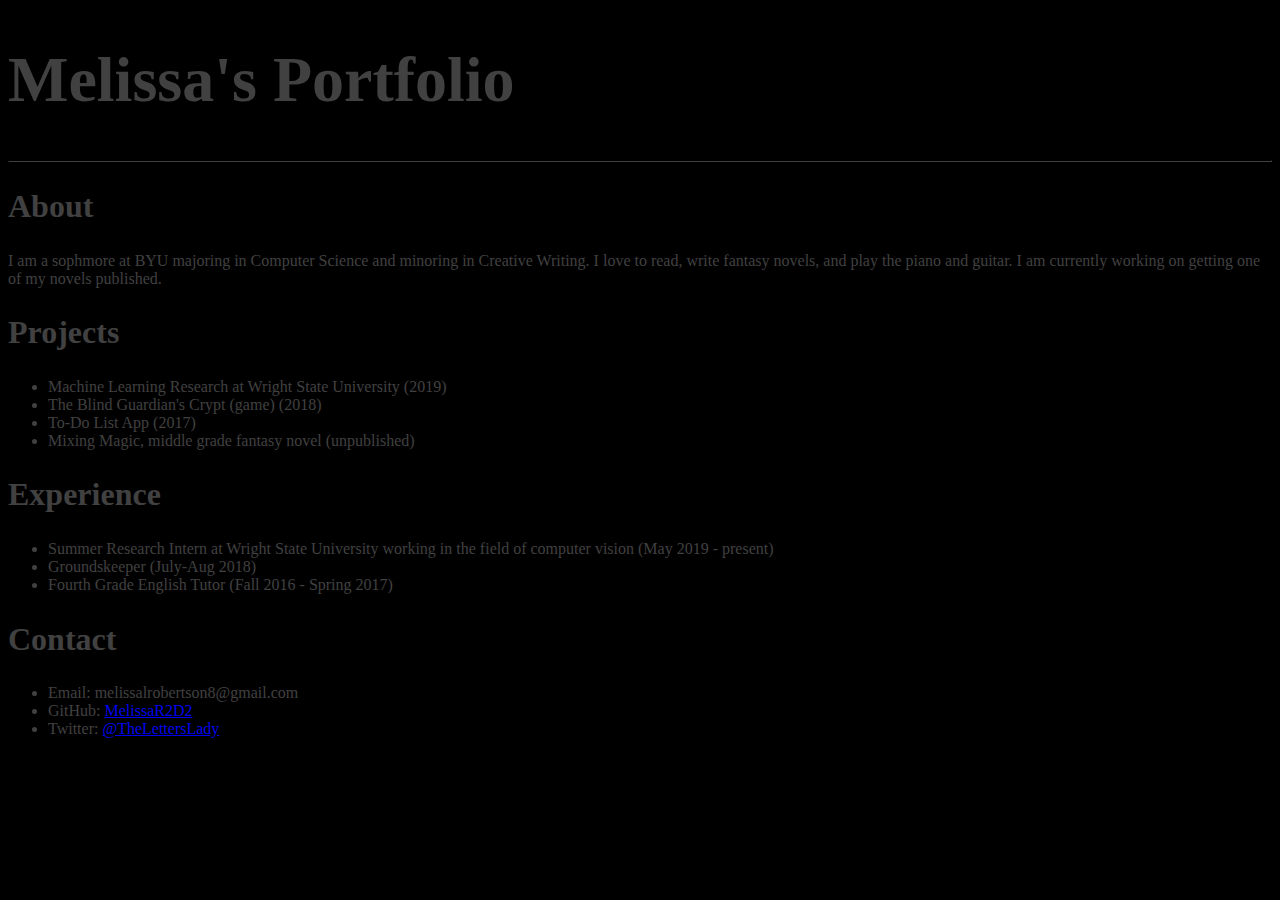
==== portfolio/index.html @ 1e47459a "Fixed file organization" ====
<!DOCTYPE html>
<html>
    <head>
        <title>Melissa's Portfolio</title>
        <link rel='stylesheet' href='styles.css'/>
    </head>
    <body>
        <h1>Melissa's Portfolio</h1>
        <hr>
        <h2>About</h2>
        <p>I am a sophmore at BYU majoring in Computer Science and minoring in Creative Writing. 
        I love to read, write fantasy novels, and play the piano and guitar. I am currently working on getting one of my novels published.</p>
        <h2>Projects</h2>
        <ul>
            <li>Machine Learning Research at Wright State University (2019)</li>
            <li>The Blind Guardian's Crypt (game) (2018)</li>
            <li>To-Do List App (2017)</li>
            <li>Mixing Magic, middle grade fantasy novel (unpublished)</li>
        </ul>
        <h2>Experience</h2>
        <ul>
            <li>Summer Research Intern at Wright State University working in the field of computer vision (May 2019 - present)</li>
            <li>Groundskeeper (July-Aug 2018)</li>
            <li>Fourth Grade English Tutor (Fall 2016 - Spring 2017) </li>
        </ul>
        <h2>Contact</h2>
        <ul>
            <li>Email: melissalrobertson8@gmail.com</li>
            <li>GitHub: <a href="https://github.com/MelissaR2D2">MelissaR2D2</a> </li>
            <li>Twitter: <a href="https://twitter.com/TheLettersLady">@TheLettersLady</a></li>
        </ul>
    </body>
</html>
---- portfolio/styles.css ----
body {
    color: #414141; /* Dark gray */
    background-color: #000000;
    font-size: 16px
}

h1 {
    font-size: 4em;
}

h2 {
    font-size: 2em;
}

hr {
   background-color: #414141; 
   border-color: #414141;
}
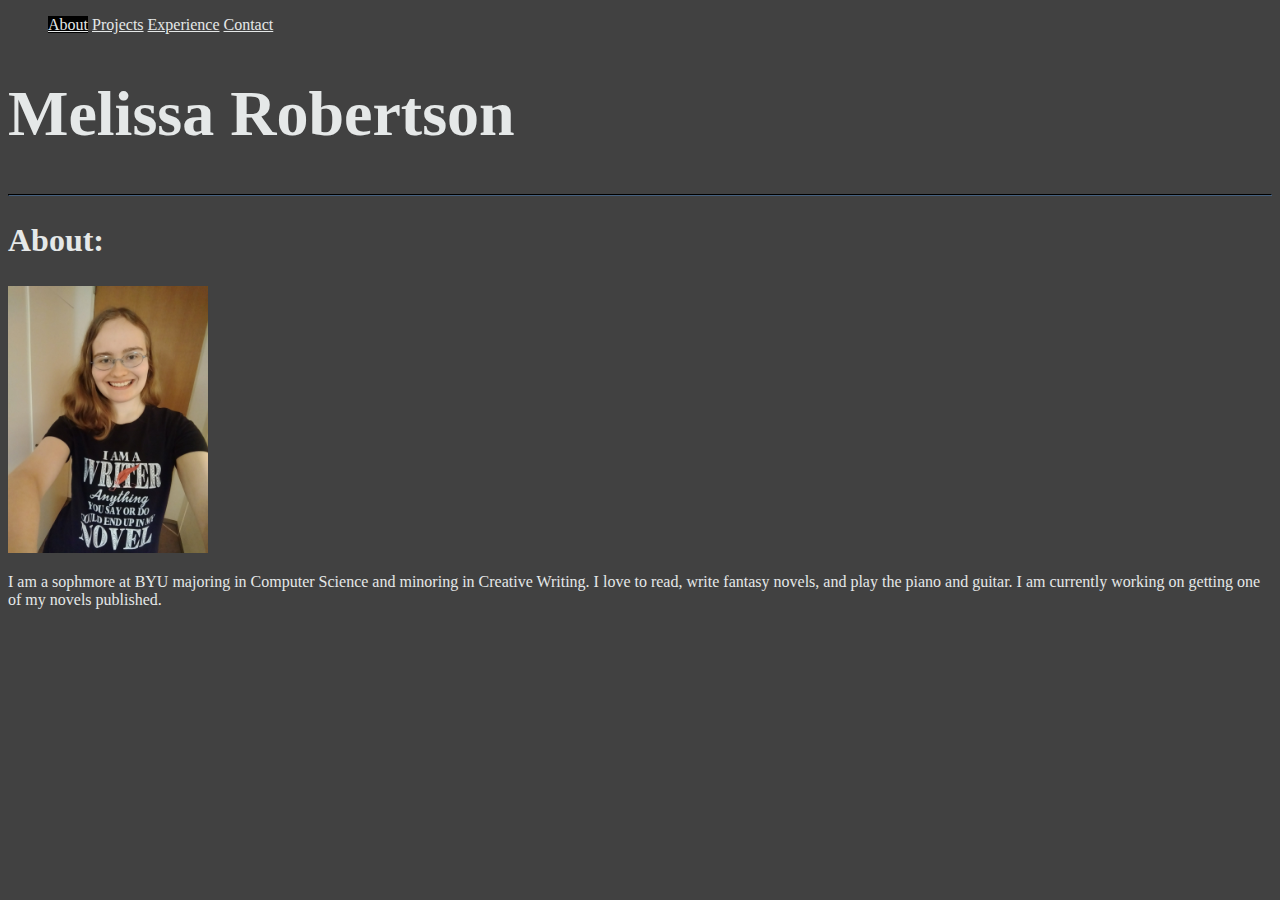
==== commit c3ae90fb: "Stuff for HTML 3 activity" ====
--- a/portfolio/index.html
+++ b/portfolio/index.html
@@ -2,32 +2,22 @@
 <html>
     <head>
         <title>Melissa's Portfolio</title>
-        <link rel='stylesheet' href='styles.css'/>
+        <link rel='stylesheet' href='portfolio.css'/>
     </head>
     <body>
-        <h1>Melissa's Portfolio</h1>
+        <nav>
+            <ul>
+                <li class='active'><a href='index.html'>About</a></li>
+                <li><a href='projects.html'>Projects</a></li>
+                <li><a href='experience.html'>Experience</a></li>
+                <li><a href='contact.html'>Contact</a></li>
+            </ul>
+        </nav>
+        <h1>Melissa Robertson</h1>
         <hr>
-        <h2>About</h2>
+        <h2>About:</h2>
+        <img src="portrait.jpg" width=200>
         <p>I am a sophmore at BYU majoring in Computer Science and minoring in Creative Writing. 
         I love to read, write fantasy novels, and play the piano and guitar. I am currently working on getting one of my novels published.</p>
-        <h2>Projects</h2>
-        <ul>
-            <li>Machine Learning Research at Wright State University (2019)</li>
-            <li>The Blind Guardian's Crypt (game) (2018)</li>
-            <li>To-Do List App (2017)</li>
-            <li>Mixing Magic, middle grade fantasy novel (unpublished)</li>
-        </ul>
-        <h2>Experience</h2>
-        <ul>
-            <li>Summer Research Intern at Wright State University working in the field of computer vision (May 2019 - present)</li>
-            <li>Groundskeeper (July-Aug 2018)</li>
-            <li>Fourth Grade English Tutor (Fall 2016 - Spring 2017) </li>
-        </ul>
-        <h2>Contact</h2>
-        <ul>
-            <li>Email: melissalrobertson8@gmail.com</li>
-            <li>GitHub: <a href="https://github.com/MelissaR2D2">MelissaR2D2</a> </li>
-            <li>Twitter: <a href="https://twitter.com/TheLettersLady">@TheLettersLady</a></li>
-        </ul>
     </body>
 </html>--- a/portfolio/portfolio.css
+++ b/portfolio/portfolio.css
@@ -0,0 +1,44 @@
+
+a {
+    color:#E5E8E8;
+}
+
+body {
+    color: #E5E8E8; /* Dark gray */
+    background-color: #414141;
+    font-size: 16px
+}
+
+h1 {
+    font-size: 4em;
+}
+
+h2 {
+    font-size: 2em;
+}
+
+hr {
+   background-color: #17202A; 
+   border-color: #17202A;
+}
+
+nav li {
+  display: inline;
+  color: #E5E8E8;
+}
+
+.active {
+  background-color: #000000;
+}
+
+section {
+ display: flex;
+}
+
+aside {
+ flex: 1
+}
+
+article {
+ flex: 4
+}
